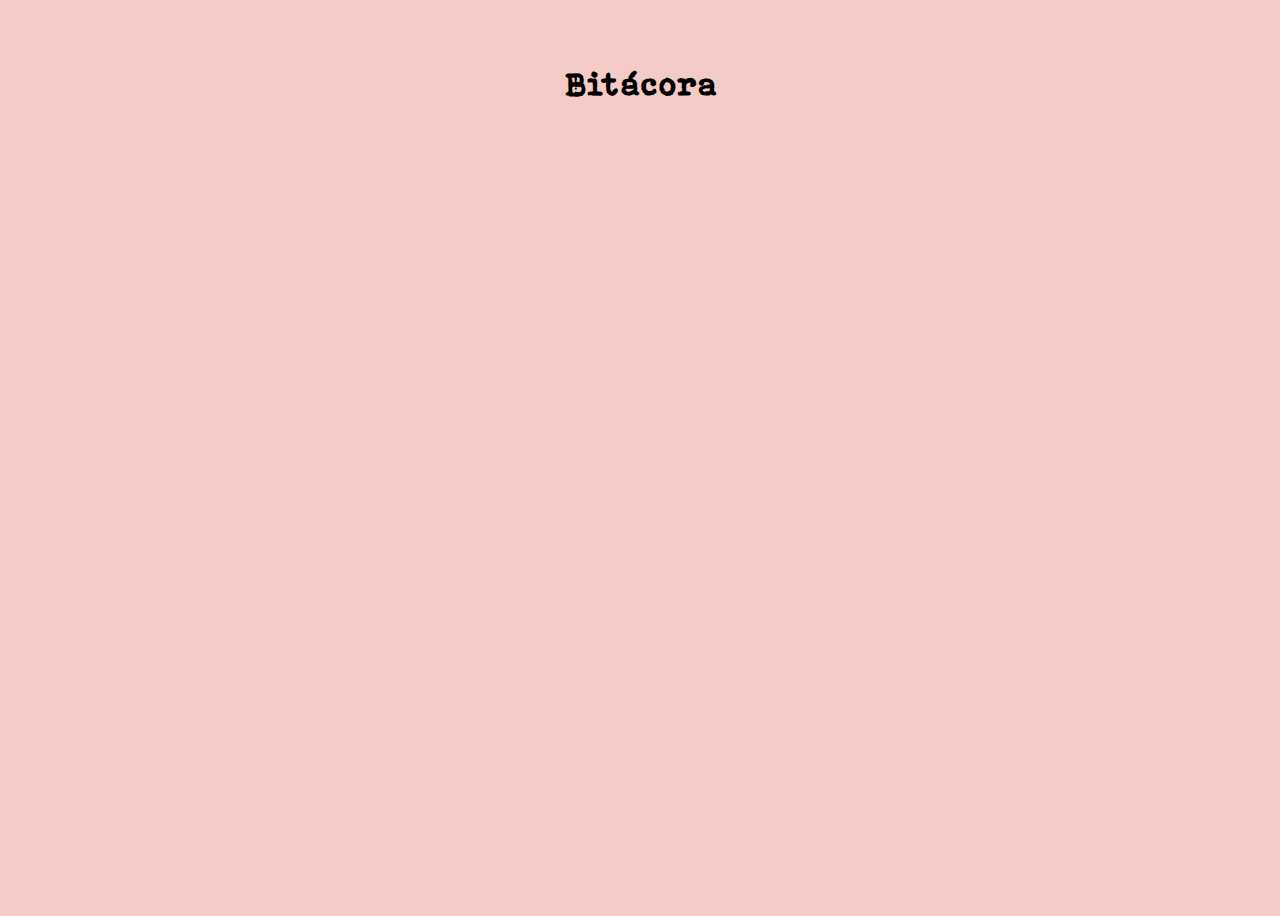
==== blog/index.html @ ecf59e04 "Modify blog index filename" ====
<!DOCTYPE html>
<html lang="es">
<head>
  <meta charset="UTF-8">
  <meta name="viewport" content="width=device-width, initial-scale=1.0">
  <title>Document</title>
  <link rel="stylesheet" href="../styles.css">
</head>
<body>

  <h1>Bitácora</h1>
  
</body>
</html>
---- styles.css ----
@font-face {
  font-family: typewriter;
  src: url(./typefaces/bohemian-typewriter.regular.ttf);
}


body {
  font-family: typewriter;
  display: flex;
  justify-content: center;
  align-items: center;
  min-height: 100vh;
  flex-direction: column;
  background-color: #F4CBC6;
}

h1 {
  position: absolute;
  top: 5%;
}
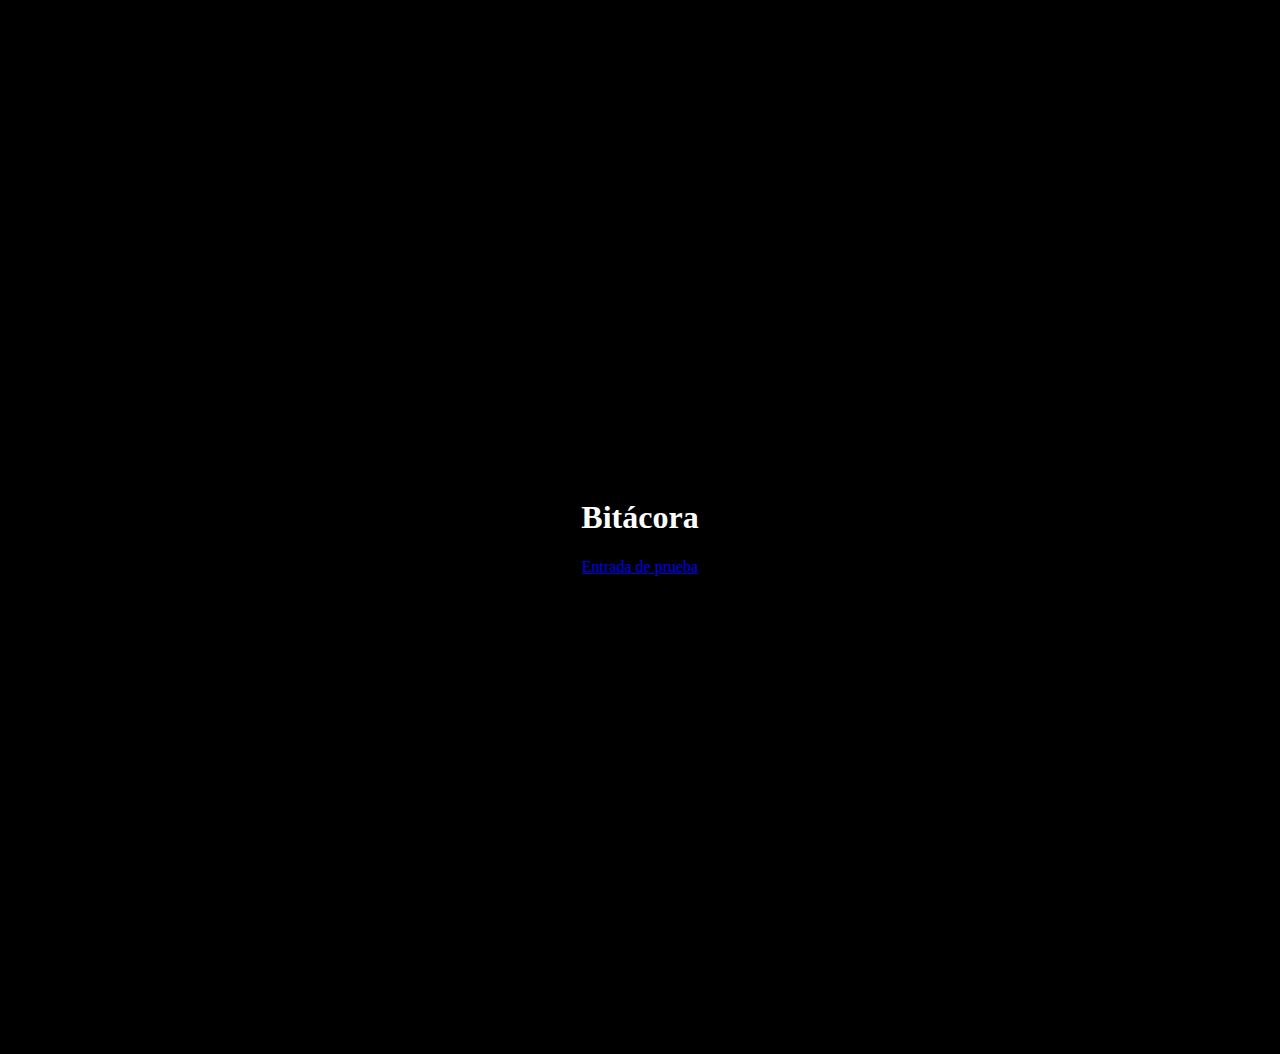
==== commit 8f4657c0: "Integrate style into the index.html" ====
--- a/blog/index.html
+++ b/blog/index.html
@@ -4,11 +4,38 @@
   <meta charset="UTF-8">
   <meta name="viewport" content="width=device-width, initial-scale=1.0">
   <title>Document</title>
-  <link rel="stylesheet" href="../styles.css">
+  <style>
+    @font-face {
+      font-family: typewriter;
+      src: url(./typefaces/bohemian-typewriter.regular.ttf);
+    }
+
+
+  body {
+    font-family: typewriter;
+    color: white;
+    display: flex;
+    justify-content: center;
+    align-items: center;
+    position: relative;
+    size: 50%;
+    min-height: 100vh;
+    flex-direction: column;
+    background-color: #000000;
+    margin: 6%;
+  }
+
+  h1 {
+    position: relative;      top: 5%;
+  }
+
+  </style>
 </head>
 <body>
 
   <h1>Bitácora</h1>
   
+  <a href="./test-entry.html">Entrada de prueba</a>
+
 </body>
 </html>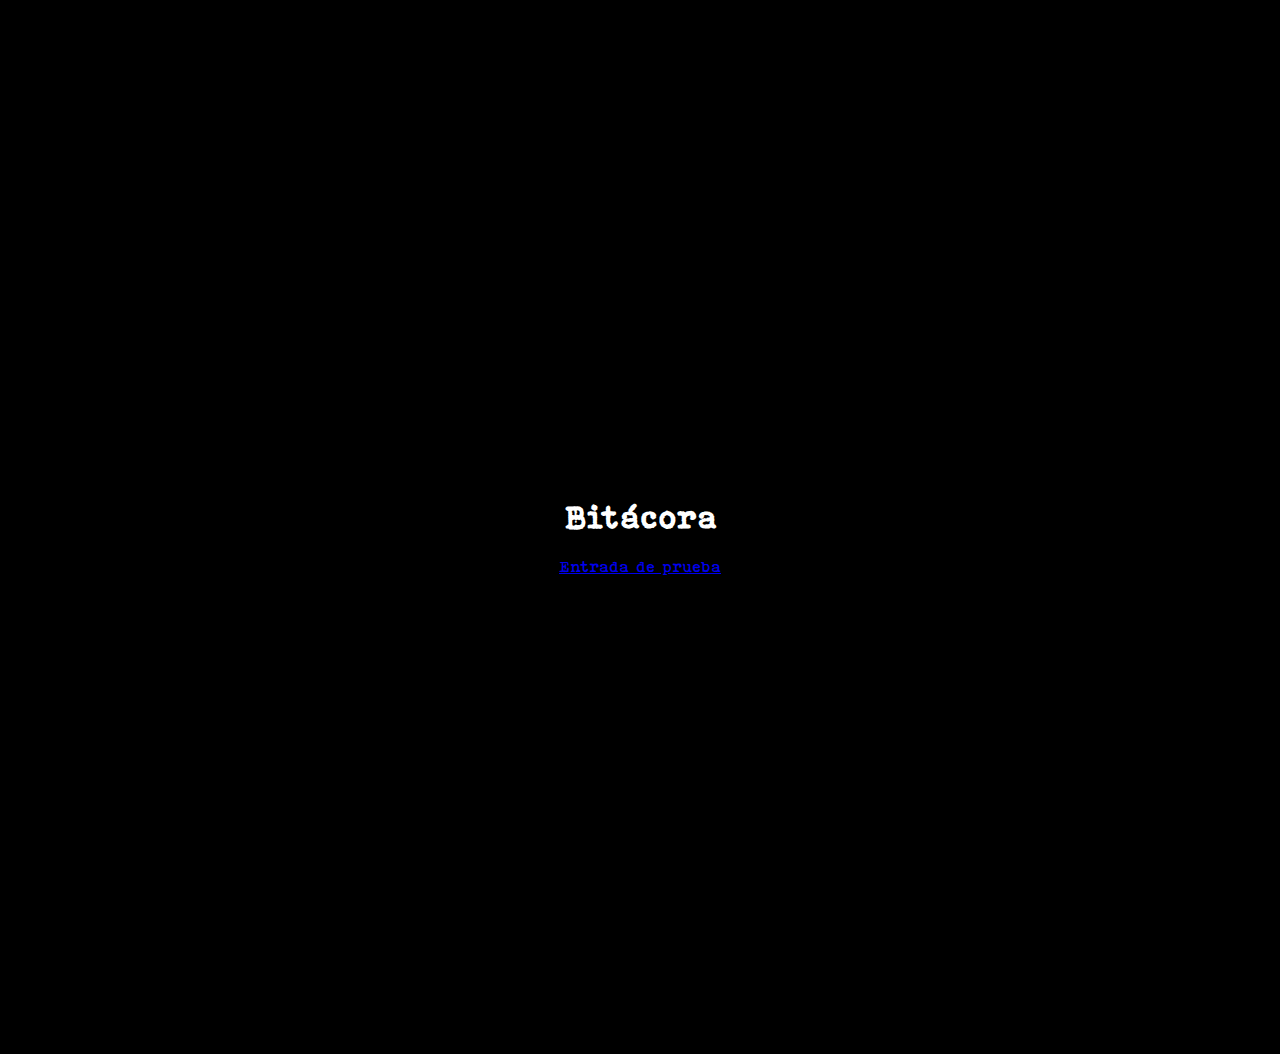
==== commit 11b4cb7c: "Fix adress to typeface" ====
--- a/blog/index.html
+++ b/blog/index.html
@@ -7,7 +7,7 @@
   <style>
     @font-face {
       font-family: typewriter;
-      src: url(./typefaces/bohemian-typewriter.regular.ttf);
+      src: url(../typefaces/bohemian-typewriter.regular.ttf);
     }
 
 
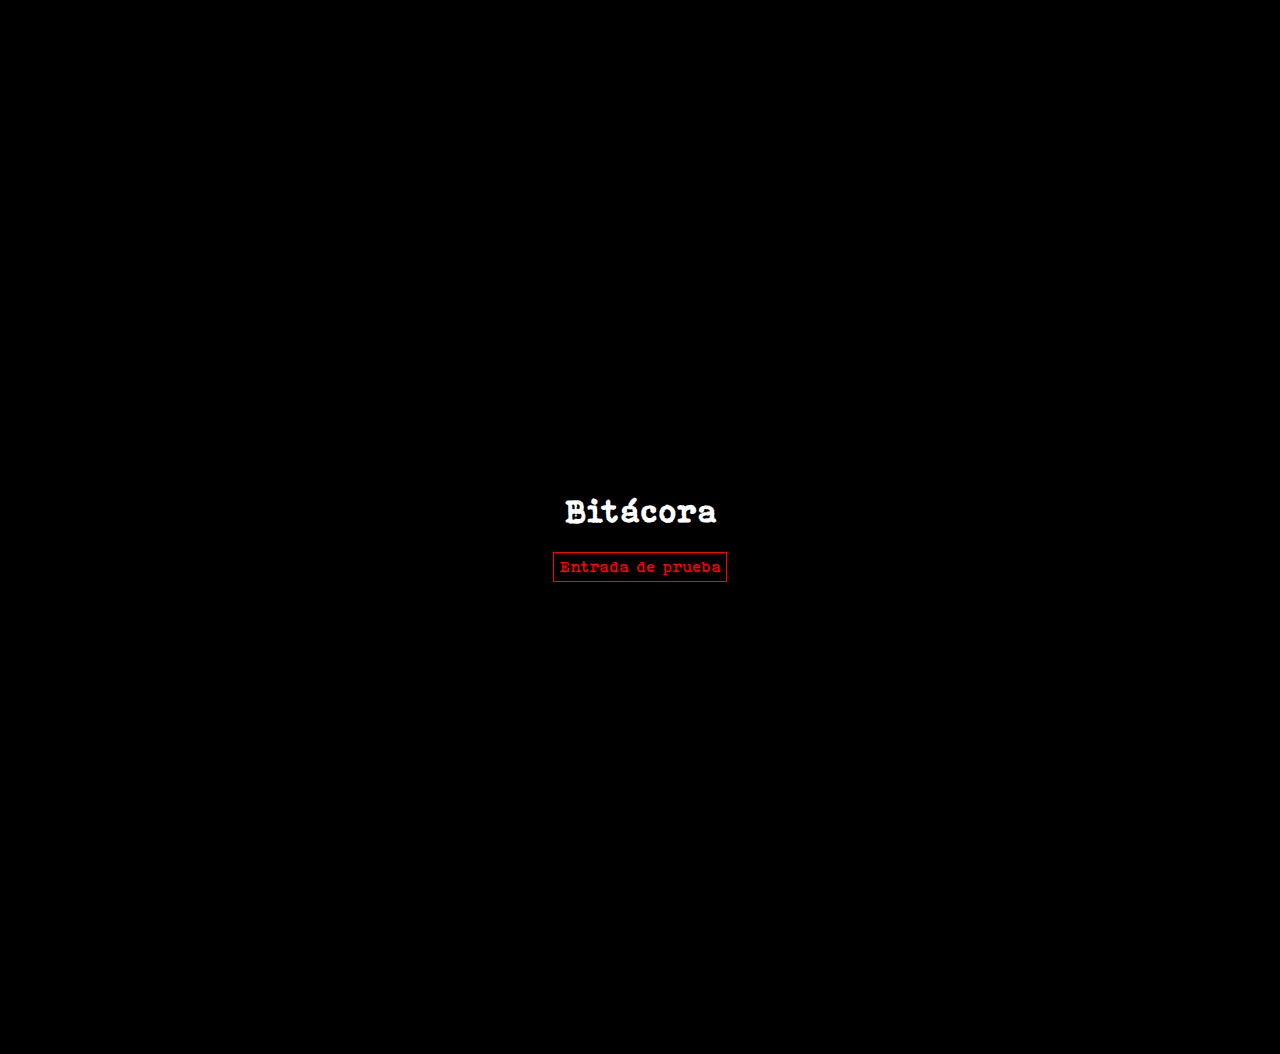
==== commit a31045a0: "Copy css styling to both indexes" ====
--- a/blog/index.html
+++ b/blog/index.html
@@ -10,6 +10,16 @@
       src: url(../typefaces/bohemian-typewriter.regular.ttf);
     }
 
+  a {  /* Target all links (anchor tags) */
+  border: 1px solid #ff0000;  /* Set border style, width, and color */
+  padding: 5px;  /* Add some space between the text and the border (optional) */
+  text-decoration: none;  /* Remove underline (default for links) */
+  color: #FF0000; /* Set color to red using a hex code */
+  }
+
+  a:hover {  /* Style for links on hover (optional) */
+    background-color: #ffffff;
+  }
 
   body {
     font-family: typewriter;
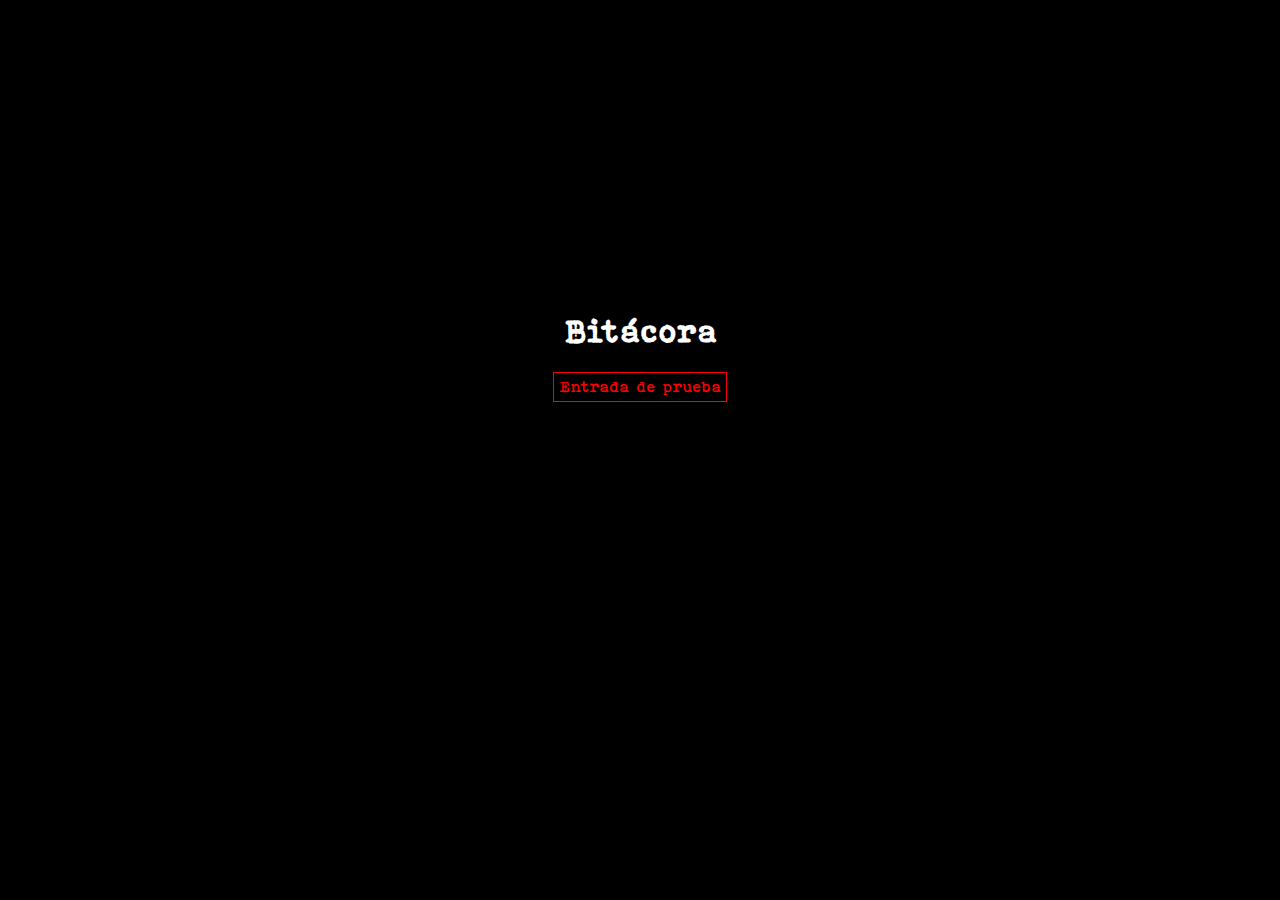
==== commit 459b9fc7: "Reduce minimal vh height" ====
--- a/blog/index.html
+++ b/blog/index.html
@@ -28,8 +28,7 @@
     justify-content: center;
     align-items: center;
     position: relative;
-    size: 50%;
-    min-height: 100vh;
+    min-height: 60vh;
     flex-direction: column;
     background-color: #000000;
     margin: 6%;
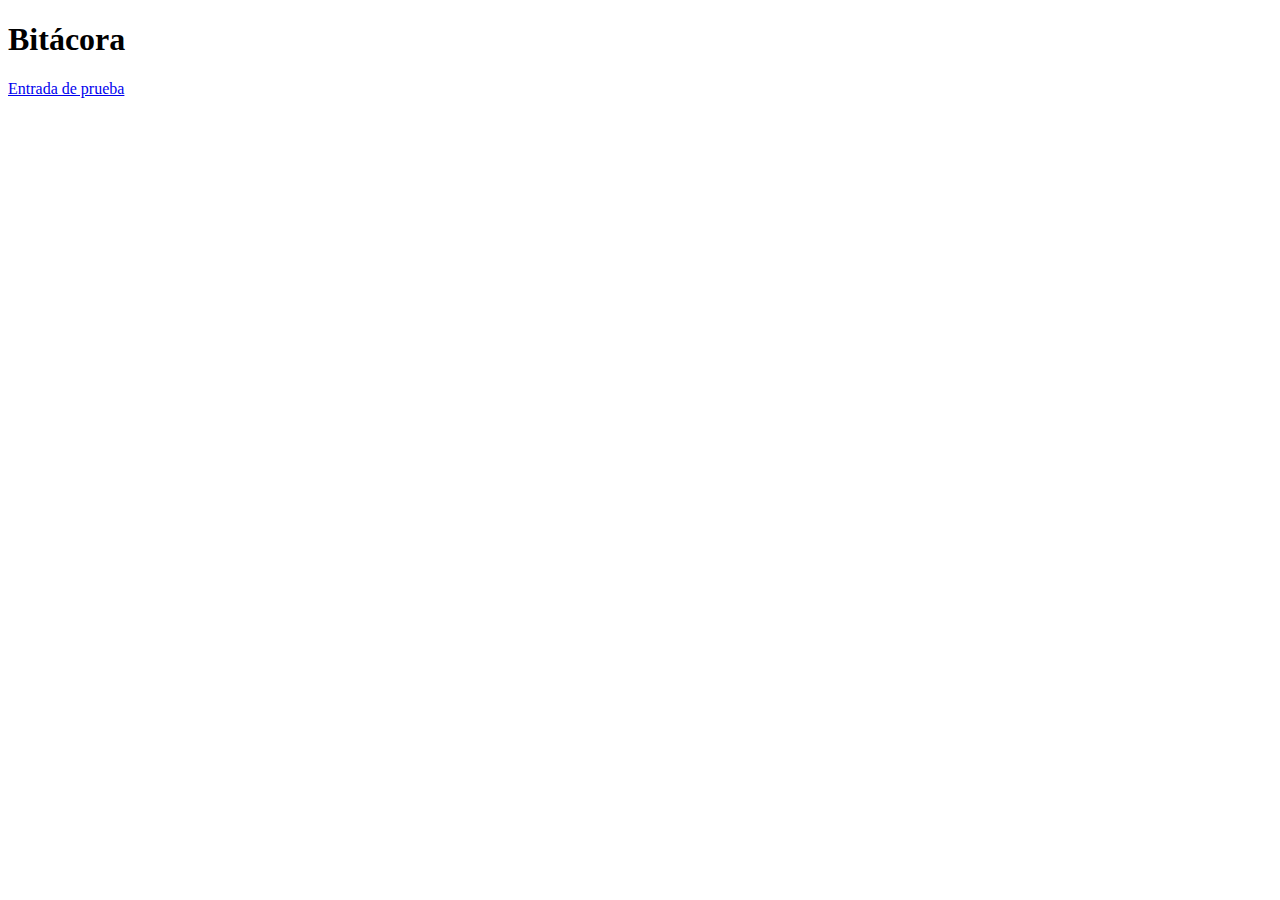
==== commit 0f0f6b42: "Consolidate style config in a single css file" ====
--- a/blog/index.html
+++ b/blog/index.html
@@ -4,41 +4,7 @@
   <meta charset="UTF-8">
   <meta name="viewport" content="width=device-width, initial-scale=1.0">
   <title>Document</title>
-  <style>
-    @font-face {
-      font-family: typewriter;
-      src: url(../typefaces/bohemian-typewriter.regular.ttf);
-    }
-
-  a {  /* Target all links (anchor tags) */
-  border: 1px solid #ff0000;  /* Set border style, width, and color */
-  padding: 5px;  /* Add some space between the text and the border (optional) */
-  text-decoration: none;  /* Remove underline (default for links) */
-  color: #FF0000; /* Set color to red using a hex code */
-  }
-
-  a:hover {  /* Style for links on hover (optional) */
-    background-color: #ffffff;
-  }
-
-  body {
-    font-family: typewriter;
-    color: white;
-    display: flex;
-    justify-content: center;
-    align-items: center;
-    position: relative;
-    min-height: 60vh;
-    flex-direction: column;
-    background-color: #000000;
-    margin: 6%;
-  }
-
-  h1 {
-    position: relative;      top: 5%;
-  }
-
-  </style>
+  <link rel="stylesheet" type="text/css" href="styles.css">
 </head>
 <body>
 
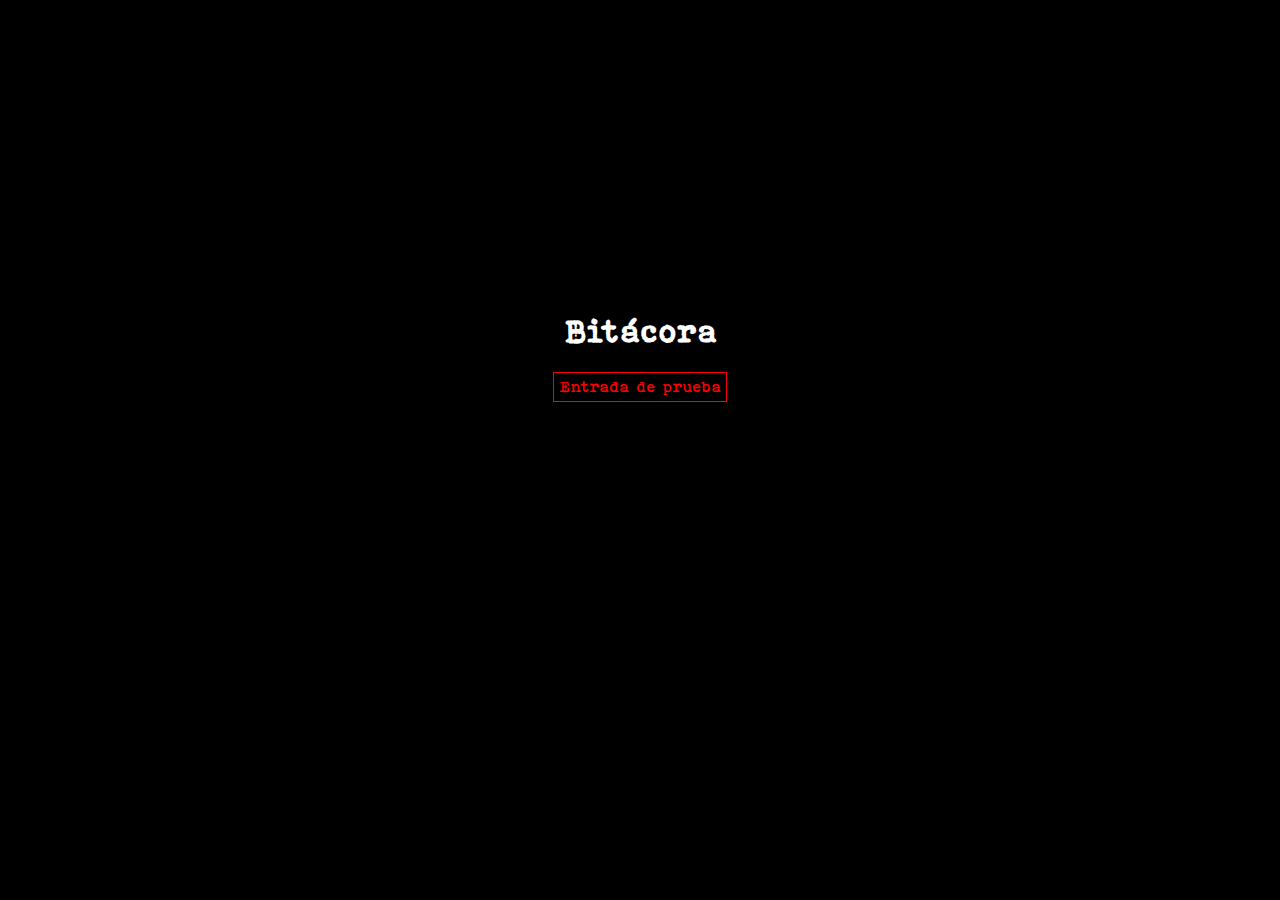
==== commit fad82020: "Correct style.css adress" ====
--- a/blog/index.html
+++ b/blog/index.html
@@ -4,7 +4,7 @@
   <meta charset="UTF-8">
   <meta name="viewport" content="width=device-width, initial-scale=1.0">
   <title>Document</title>
-  <link rel="stylesheet" type="text/css" href="styles.css">
+  <link rel="stylesheet" type="text/css" href="/styles.css">
 </head>
 <body>
 
--- a/styles.css
+++ b/styles.css
@@ -0,0 +1,32 @@
+@font-face {
+  font-family: typewriter;
+  src: url(./typefaces/bohemian-typewriter.regular.ttf);
+}
+
+a {  /* Target all links (anchor tags) */
+border: 1px solid #ff0000;  /* Set border style, width, and color */
+padding: 5px;  /* Add some space between the text and the border (optional) */
+text-decoration: none;  /* Remove underline (default for links) */
+color: #FF0000; /* Set color to red using a hex code */
+}
+
+a:hover {  /* Style for links on hover (optional) */
+background-color: #ffffff;
+}
+
+body {
+font-family: typewriter;
+color: white;
+display: flex;
+justify-content: center;
+align-items: center;
+position: relative;
+min-height: 60vh;
+flex-direction: column;
+background-color: #000000;
+margin: 6%;
+}
+
+h1 {
+position: relative;      top: 5%;
+}